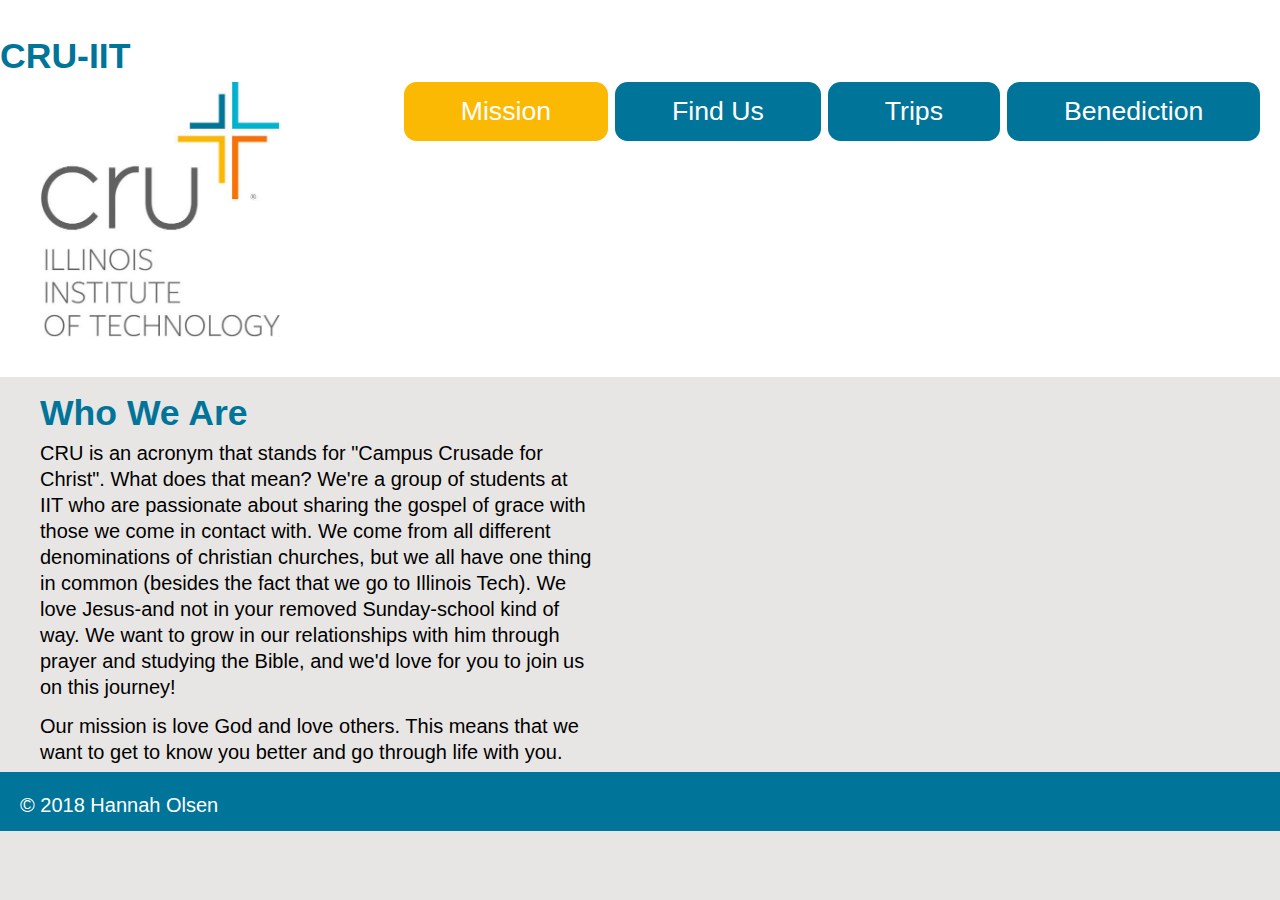
==== index.html @ b04396af "Add heading to logo in HTML" ====
<!DOCTYPE html>
<html id="who" lang="en">
  <head>
    <title>CRU-IIT</title>
    <link rel="stylesheet" type="text/css" href="screen.css" />
    <meta charset="utf-8" />
    <meta name="viewport"
    content="width=device-width,initial-scale=1.0,shrink-to-fit=no" />
  </head>
  <body>
    <header id="header">
      <h1 id="cru">CRU-IIT</h1>
      <img id="logo" src="cru-logo.jpg" alt="Photo of a cross with the word CRU"
      />
      <nav id="menu">
        <ul class="menu">
          <li><a id="nav-who" href="#content">Mission</a></li>
          <li><a id="nav-where" href="../where/">Find Us</a></li>
          <li><a id="nav-trips" href="../trips/">Trips</a></li>
          <li><a id="nav-closing" href="../closing/">Benediction</a></li>
      </ul>
      </nav>
    </header>
    <main class="content">
      <h1>Who We Are</h1>
        <p>
          CRU is an acronym that stands for "Campus Crusade for Christ". What
          does that mean? We're a group of students at IIT who are passionate
          about sharing the gospel of grace with those we come in contact with.
          We come from all different denominations of christian churches, but we
          all have one thing in common (besides the fact that we go to Illinois
          Tech). We love Jesus-and not in your removed Sunday-school kind of
          way. We want to grow in our relationships with him through prayer and
          studying the Bible, and we'd love for you to join us on this journey!
        </p>
        <p class="endingp">
          Our mission is love God and love others. This means that we want to
          get to know you better and go through life with you.
        </p>
    </main>
    <footer id="footer">
      <p>
        © 2018 Hannah Olsen
      </p>
    </footer>
    <script src="site.js"></script>
  </body>
</html>
---- screen.css ----
/* http://meyerweb.com/eric/tools/css/reset/
   v2.0 | 20110126
   License: none (public domain)
*/
/* stylelint-disable*/
a,abbr,acronym,address,applet,article,aside,audio,b,big,blockquote,body,canvas,caption,center,cite,code,dd,del,details,dfn,div,dl,dt,em,embed,fieldset,figcaption,figure,footer,form,h1,h2,h3,h4,h5,h6,header,hgroup,html,i,iframe,img,ins,kbd,label,legend,li,mark,menu,nav,object,ol,output,p,pre,q,ruby,s,samp,section,small,span,strike,strong,sub,summary,sup,table,tbody,td,tfoot,th,thead,time,tr,tt,u,ul,var,video{margin:0;padding:0;border:0;font:inherit;vertical-align:baseline}article,aside,details,figcaption,figure,footer,header,hgroup,main,menu,nav,section{display:block}html{line-height:1}body{line-height:inherit}ol,ul{list-style:none}blockquote,q{quotes:none}blockquote:after,blockquote:before,q:after,q:before{content:'';content:none}table{border-collapse:collapse;border-spacing:0}
/* stylelint-enable */

/* Begin site styles below */
/*colors in the logo: orange= #FC7203  dark blue=#007499  light blue=#00B2CE
     yellow=#FBB903  grey=#616161 */
/*Base Rules*/
html {
  /*basing off of the perfect 4th from www.modularscale.com*/
  background-color: #e8e6e4;
  font-family: Montserrat, Helvetica, "Gill Sans Nova", Georgia, Verdana, sans-serif;
  font-size: 1.25em; /* 20px/16px=1.25em */
  line-height: 1.3em; /* 1.2*20=24 , seems too small, so make this number bigger *//* 26px/20px=1.3em */
}
header {
  background-color: white;
  padding-bottom: 1em;
  padding-top: 1em;
}
nav {
  padding-right: 0.375em;
}
nav a {
  background-color: #007499;
  border-radius: 0.469em; /* 7.5px/16px=.469em */
  color: white;
  display: block;
  font-size: 0.8em;/* 16px/20px=.8em */
  padding: 0.19em 0; /*3.75px/16px=.234m */
  text-decoration: none;
}
nav ul li {
  padding-bottom: 0.375em;
  text-align: center;
}
#who #nav-who,
#where #nav-where,
#trips #nav-trips,
#closing #nav-closing,
nav a:hover,
nav a:active,
nav a:focus {
  background-color: #FBB903;
}
#logo {
  padding-left: 1em;
}
h1, h2, h3, h4, h5, h6 {
  font-weight: bold;
}
h1, h2 {
  color: #007499;
  font-size: 1.5em; /*35.538px (next size up)felt too large, so dropped the size till comfortbale*/ /* 30px/20px=1.5em */
  padding-bottom: 0.433em; /* 13px/30px=.433em */
}
h1 {
  padding-bottom: 0.375em;
  padding-top: 0.65em; /* 13px/20px=.65em */
}
h2 {
  padding-top: 0.443em;
}
#closing h2 {
  line-height: 1.1em; /* (26/20)*30=39 */ /* 39px/35.538px=1.1em */
  padding-bottom: 0;
}
h3 {
  color: #FBB903;
  font-size: 1.333em; /* 26.66px/20px=1.333em */
  padding-bottom: 0.28em; /* 7.5px/26.66px=.28em */
}
main {
  padding-left: 1em;
  padding-right: 1em;
}
p {
  padding-bottom: 0.65em; /* 13px/20px=.65em */
}
p a {
  color: #00B2CE;
}
.endingp {
  padding-bottom: 0.375em;
}
#dates {
  list-style-type: square;
  padding-bottom: 0.65em;
  padding-left: 1em;
}
figure {
  padding-bottom: 0.75em; /* 7.5px/20px=.375em */
}
img {
  display: block;
  max-width: 100%;
}
.images img {
  padding-bottom: 0.375em;
}
figcaption {
  background-color: #f2efed;
  border: solid 0.1875em; /* 3.75px/20px=.1875em */
  border-color: #007499;
  border-radius: 0.375em;
  font-size: 1em; /* 20px/20px=1em */
  padding: 0.375em;
}
footer {
  background-color: #007499;
  color: white;
  padding-left: 1em;
  padding-right: 1em;
  padding-top: 1em;
}

/* setting the grid for the header */
#header {
  display: grid;
  grid-template-columns: 70% 30%;
  grid-template-rows: auto;
}
#header img {
  align-self: end;
  grid-column: 1/2;
  width: 9em; /* 180px/20px=9em */
}
.menu {
  grid-column: 2/2;
}


/*Media Queries*/

/*making logo larger*/
@media screen and (min-width: 440px) {
  .images img {
    padding-bottom: 0.75em;
  }
  #header img {
    width: 12em; /* 240px/20px=12em */
  }
}

/*stopping paragraph and figure widths*/
@media screen and (min-width: 592px) {
  #menu a {
    font-size: 1.333em; /* 26.66px/20px=1.333em */
    line-height: 1.8em; /* 27px x 1.2~32px (times 1.5)=48px */ /* 48px/26.66px=1.8em */ /* 48px/26.66px=1.8em */
  }
  h2 {
    padding-bottom: 0;
  }
  h3 {
    padding-top: 0.488em; /* 13px/26.66px=.488em */
  }
  p {
    width: 27.6em; /* 552px/20px=27.6em */
  }
  .images {
    display: grid;
    grid-template-columns: 27.6em;
    padding: 0.65em 0; /* 13px/20px=.65em */
  }
}

/*changing nav text sizes and main padding to improve readability*/
@media screen and (min-width: 708px) {
  #logo {
    padding-bottom: 1em;
    padding-left: 2em; /* 40px/20px=2em */
  }
  nav {
    padding-right: 0.65em; /* 13px/20px=.65em */
  }
  h1, h2 {
    font-size: 1.78em; /* 35.538px/20px=1.78em */
  }
  h3 {
    font-size: 1.5em; /* 30px/20px=1.5em */
  }
  main {
    padding-left: 2em;
  }
}

/*applying flexbox to header and figures*/
@media screen and (min-width: 884px) {
  #header {
    grid-template-columns: 30% 70%;
  }
  nav {
    padding: 0 1em;
  }
  nav ul {
    display: flex;
    margin: 0 -0.19em;
  }
  nav ul li {
    flex-grow: 1;
    margin: 0 0.19em; /* 3.75px/20px=.19em */
  }
  .images {
    align-items: flex-end;
    display: flex;
    padding-bottom: 0.65em; /*13px/20px=.65em */
    padding-right: 2em; /* 40px */
  }
  .images img {
    flex: 0 0 27.6em;
    margin-right: 0.65em;
    padding-bottom: 0;
  }
  .images figcaption {
    background-color: #f2efed;
    border: solid 0.163em; /* 3.75px/20px=.19em */
    border-color: #007499;
    border-radius: 0.375em;
    margin-left: 0.65em;
  }
}

/* fixing the size of figcaptions */
@media screen and (min-width: 1232px) {
  .images img {
    margin-right: 1em;
  }
  .images figcaption {
    flex: 0 0 27.6em;
    margin-left: 1em;
  }
}
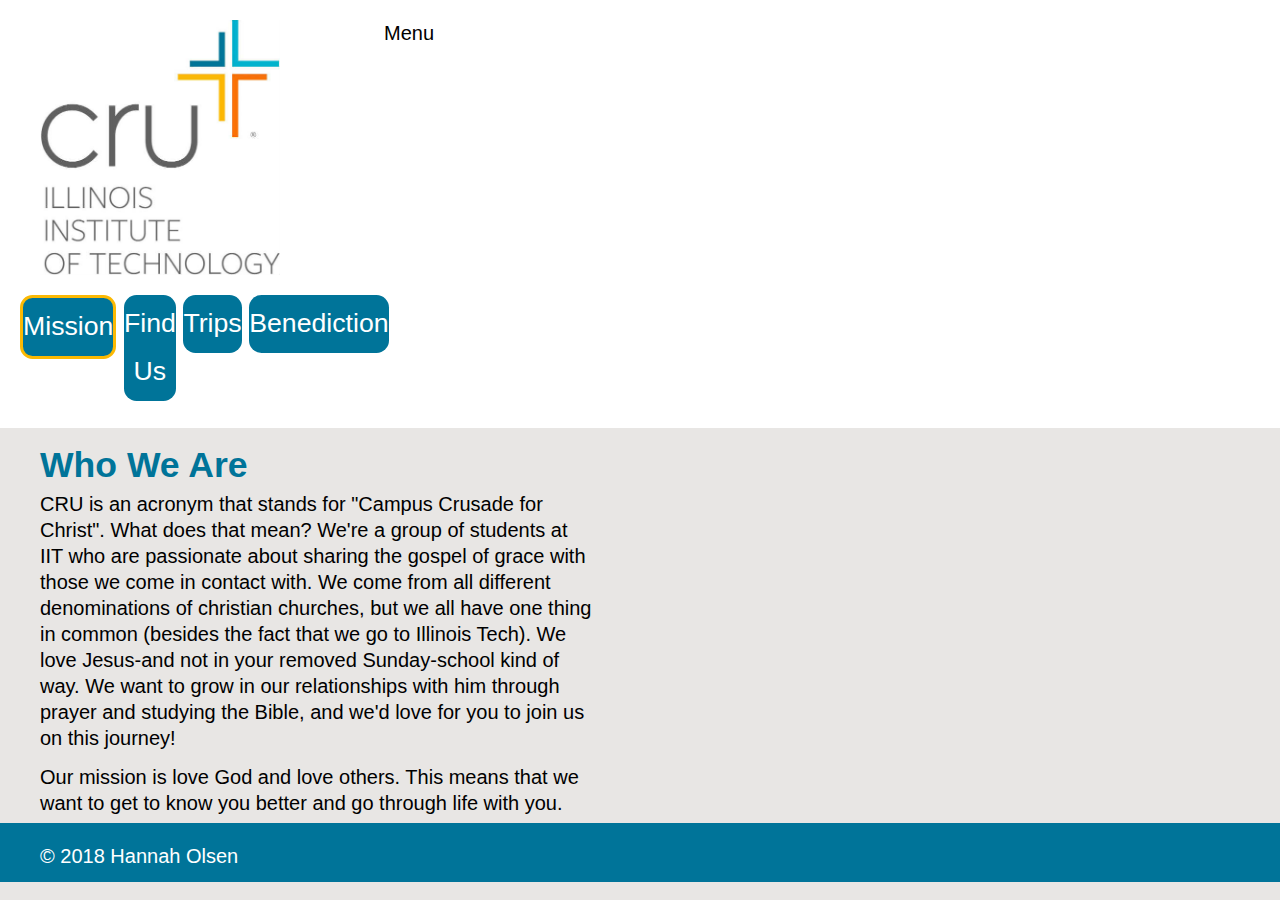
==== commit f239aadf: "Add Menu above nav in HTML for javascript toggle to work off of" ====
--- a/index.html
+++ b/index.html
@@ -1,5 +1,5 @@
 <!DOCTYPE html>
-<html id="who" lang="en">
+<html id="who" lang="en" class="nojs">
   <head>
     <title>CRU-IIT</title>
     <link rel="stylesheet" type="text/css" href="screen.css" />
@@ -12,6 +12,7 @@
       <h1 id="cru">CRU-IIT</h1>
       <img id="logo" src="cru-logo.jpg" alt="Photo of a cross with the word CRU"
       />
+      <p id="nav">Menu</p>
       <nav id="menu">
         <ul class="menu">
           <li><a id="nav-who" href="#content">Mission</a></li>
--- a/screen.css
+++ b/screen.css
@@ -45,15 +45,19 @@
 nav a:hover,
 nav a:active,
 nav a:focus {
-  background-color: #FBB903;
+  border: solid;
+  border-color: #FBB903;
 }
 #logo {
   padding-left: 1em;
 }
-h1, h2, h3, h4, h5, h6 {
+h1, h2, h3, h4, h5, h6, .bigheader, .smallheader {
   font-weight: bold;
 }
-h1, h2 {
+#cru {
+  display: none;
+}
+h1, h2, .bigheader {
   color: #007499;
   font-size: 1.5em; /*35.538px (next size up)felt too large, so dropped the size till comfortbale*/ /* 30px/20px=1.5em */
   padding-bottom: 0.433em; /* 13px/30px=.433em */
@@ -62,16 +66,17 @@
   padding-bottom: 0.375em;
   padding-top: 0.65em; /* 13px/20px=.65em */
 }
-h2 {
+h2, .bigheader {
   padding-top: 0.443em;
 }
 #closing h2 {
   line-height: 1.1em; /* (26/20)*30=39 */ /* 39px/35.538px=1.1em */
   padding-bottom: 0;
 }
-h3 {
+.smallheader {
   color: #FBB903;
   font-size: 1.333em; /* 26.66px/20px=1.333em */
+  list-style-type: none;
   padding-bottom: 0.28em; /* 7.5px/26.66px=.28em */
 }
 main {
@@ -152,10 +157,10 @@
     font-size: 1.333em; /* 26.66px/20px=1.333em */
     line-height: 1.8em; /* 27px x 1.2~32px (times 1.5)=48px */ /* 48px/26.66px=1.8em */ /* 48px/26.66px=1.8em */
   }
-  h2 {
+  h2, .bigheader {
     padding-bottom: 0;
   }
-  h3 {
+  .smallheader {
     padding-top: 0.488em; /* 13px/26.66px=.488em */
   }
   p {
@@ -177,13 +182,16 @@
   nav {
     padding-right: 0.65em; /* 13px/20px=.65em */
   }
-  h1, h2 {
+  h1, h2, .bigheader {
     font-size: 1.78em; /* 35.538px/20px=1.78em */
   }
-  h3 {
+  .smallheader {
     font-size: 1.5em; /* 30px/20px=1.5em */
   }
   main {
+    padding-left: 2em;
+  }
+  footer {
     padding-left: 2em;
   }
 }
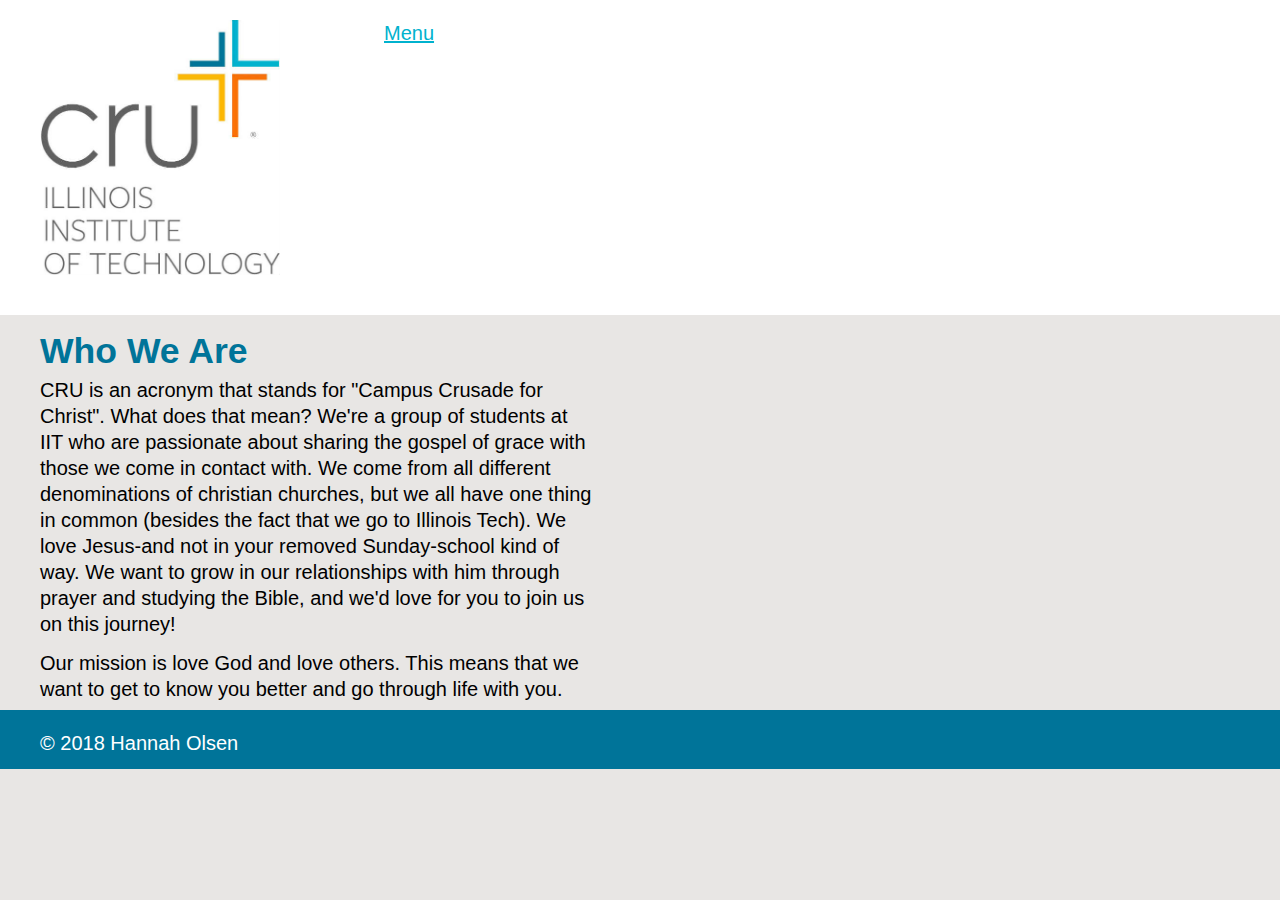
==== commit 6bfd7985: "Add section to nav and javascript button in HTML so header grid displays correctly" ====
--- a/index.html
+++ b/index.html
@@ -12,15 +12,17 @@
       <h1 id="cru">CRU-IIT</h1>
       <img id="logo" src="cru-logo.jpg" alt="Photo of a cross with the word CRU"
       />
-      <p id="nav">Menu</p>
-      <nav id="menu">
-        <ul class="menu">
-          <li><a id="nav-who" href="#content">Mission</a></li>
-          <li><a id="nav-where" href="../where/">Find Us</a></li>
-          <li><a id="nav-trips" href="../trips/">Trips</a></li>
-          <li><a id="nav-closing" href="../closing/">Benediction</a></li>
-      </ul>
-      </nav>
+      <section id="navmenu">
+        <p id="nav">Menu</p>
+        <nav id="menu">
+          <ul class="menu">
+            <li><a id="nav-who" href="#content">Mission</a></li>
+            <li><a id="nav-where" href="../where/">Find Us</a></li>
+            <li><a id="nav-trips" href="../trips/">Trips</a></li>
+            <li><a id="nav-closing" href="../closing/">Benediction</a></li>
+          </ul>
+        </nav>
+      </section>
     </header>
     <main class="content">
       <h1>Who We Are</h1>
--- a/screen.css
+++ b/screen.css
@@ -242,3 +242,10 @@
     margin-left: 1em;
   }
 }
+
+.js #menu {
+  display:none;
+}
+.js #menu.visible {
+  display: block;
+}
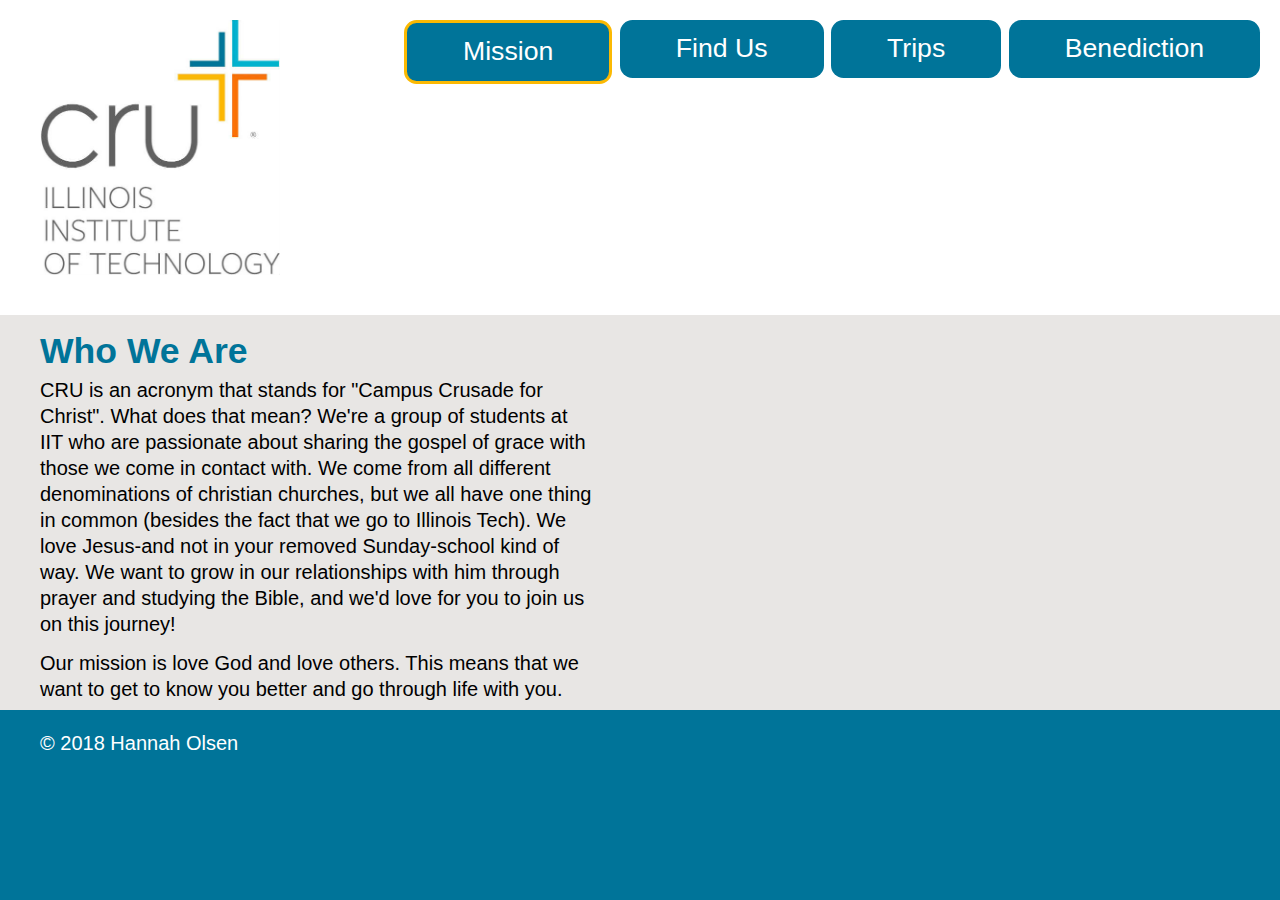
==== commit 94f9faf0: "Change href links in nav on base index.html to make live site work" ====
--- a/index.html
+++ b/index.html
@@ -17,9 +17,9 @@
         <nav id="menu">
           <ul class="menu">
             <li><a id="nav-who" href="#content">Mission</a></li>
-            <li><a id="nav-where" href="../where/">Find Us</a></li>
-            <li><a id="nav-trips" href="../trips/">Trips</a></li>
-            <li><a id="nav-closing" href="../closing/">Benediction</a></li>
+            <li><a id="nav-where" href="where/">Find Us</a></li>
+            <li><a id="nav-trips" href="trips/">Trips</a></li>
+            <li><a id="nav-closing" href="closing/">Benediction</a></li>
           </ul>
         </nav>
       </section>
--- a/screen.css
+++ b/screen.css
@@ -12,10 +12,13 @@
 /*Base Rules*/
 html {
   /*basing off of the perfect 4th from www.modularscale.com*/
-  background-color: #e8e6e4;
+  background-color: #007499;
   font-family: Montserrat, Helvetica, "Gill Sans Nova", Georgia, Verdana, sans-serif;
   font-size: 1.25em; /* 20px/16px=1.25em */
   line-height: 1.3em; /* 1.2*20=24 , seems too small, so make this number bigger *//* 26px/20px=1.3em */
+}
+body {
+  background-color: #e8e6e4;
 }
 header {
   background-color: white;
@@ -134,7 +137,7 @@
   grid-column: 1/2;
   width: 9em; /* 180px/20px=9em */
 }
-.menu {
+#navmenu {
   grid-column: 2/2;
 }
 
@@ -249,3 +252,7 @@
 .js #menu.visible {
   display: block;
 }
+
+.nojs #nav {
+  display: none;
+}
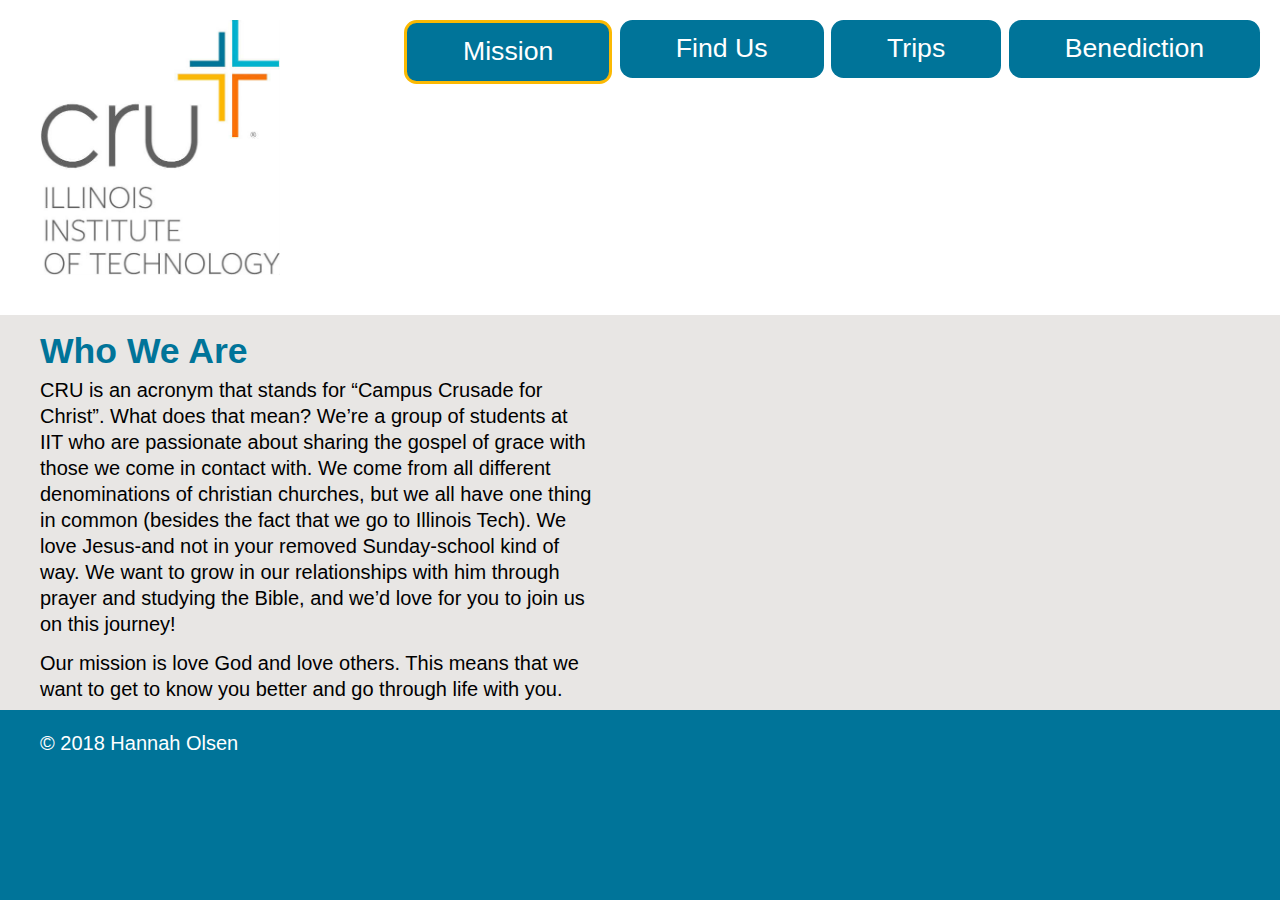
==== commit bb81a001: "Apply smart quotes to HTML" ====
--- a/index.html
+++ b/index.html
@@ -27,14 +27,14 @@
     <main class="content">
       <h1>Who We Are</h1>
         <p>
-          CRU is an acronym that stands for "Campus Crusade for Christ". What
-          does that mean? We're a group of students at IIT who are passionate
+          CRU is an acronym that stands for “Campus Crusade for Christ”. What
+          does that mean? We’re a group of students at IIT who are passionate
           about sharing the gospel of grace with those we come in contact with.
           We come from all different denominations of christian churches, but we
           all have one thing in common (besides the fact that we go to Illinois
           Tech). We love Jesus-and not in your removed Sunday-school kind of
           way. We want to grow in our relationships with him through prayer and
-          studying the Bible, and we'd love for you to join us on this journey!
+          studying the Bible, and we’d love for you to join us on this journey!
         </p>
         <p class="endingp">
           Our mission is love God and love others. This means that we want to
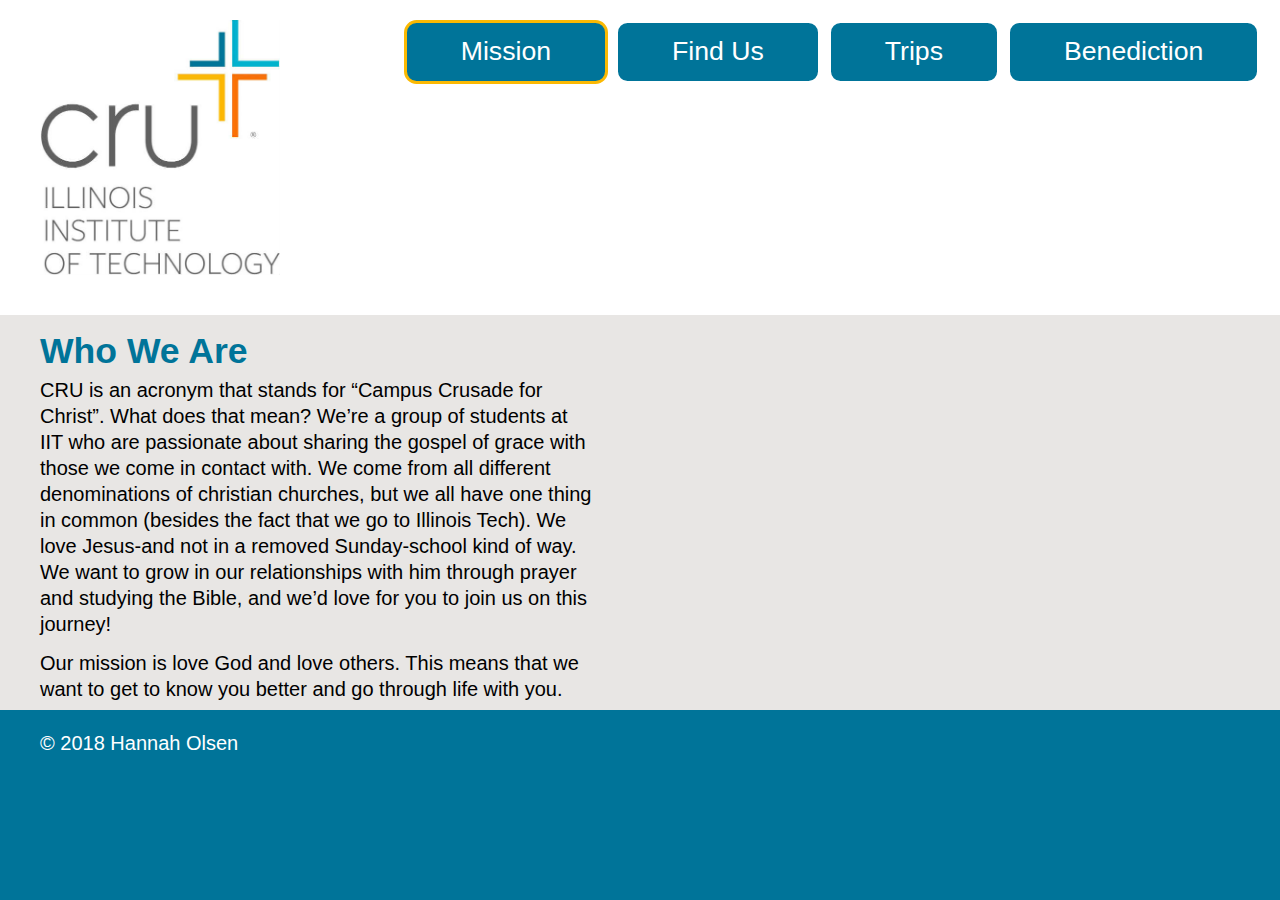
==== commit f79652a1: "Change grammar on sunday school bit on mission page" ====
--- a/index.html
+++ b/index.html
@@ -32,7 +32,7 @@
           about sharing the gospel of grace with those we come in contact with.
           We come from all different denominations of christian churches, but we
           all have one thing in common (besides the fact that we go to Illinois
-          Tech). We love Jesus-and not in your removed Sunday-school kind of
+          Tech). We love Jesus-and not in a removed Sunday-school kind of
           way. We want to grow in our relationships with him through prayer and
           studying the Bible, and we’d love for you to join us on this journey!
         </p>
--- a/screen.css
+++ b/screen.css
@@ -30,6 +30,8 @@
 }
 nav a {
   background-color: #007499;
+  border: solid;
+  border-color: white;
   border-radius: 0.469em; /* 7.5px/16px=.469em */
   color: white;
   display: block;
@@ -48,7 +50,6 @@
 nav a:hover,
 nav a:active,
 nav a:focus {
-  border: solid;
   border-color: #FBB903;
 }
 #logo {
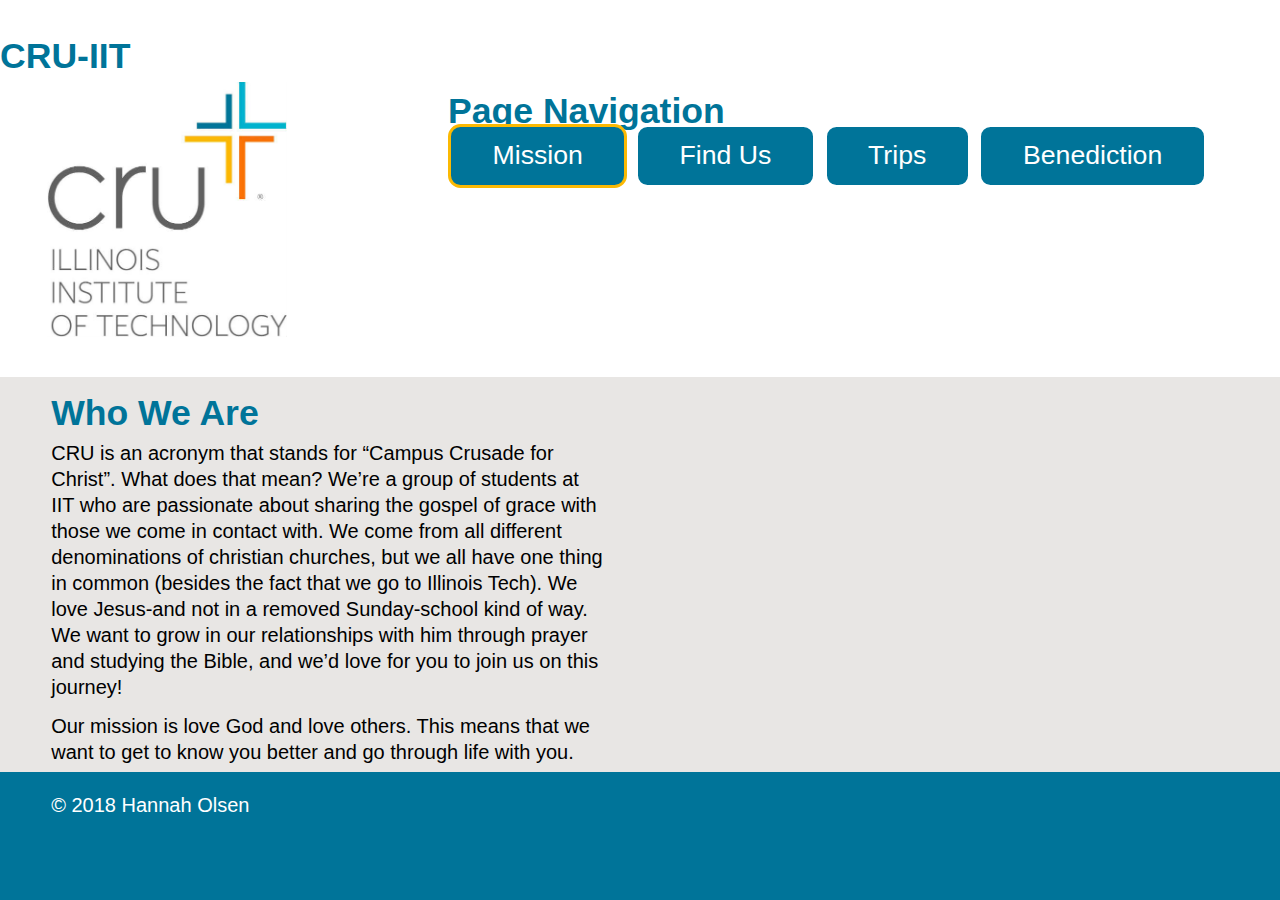
==== commit 0f368a17: "Adjust HTML pages to align with online HTML verifier" ====
--- a/index.html
+++ b/index.html
@@ -9,10 +9,11 @@
   </head>
   <body>
     <header id="header">
-      <h1 id="cru">CRU-IIT</h1>
+      <h1 class="cru">CRU-IIT</h1>
       <img id="logo" src="cru-logo.jpg" alt="Photo of a cross with the word CRU"
       />
       <section id="navmenu">
+        <h2 class="cru">Page Navigation</h2>
         <p id="nav">Menu</p>
         <nav id="menu">
           <ul class="menu">
--- a/screen.css
+++ b/screen.css
@@ -25,8 +25,8 @@
   padding-bottom: 1em;
   padding-top: 1em;
 }
-nav {
-  padding-right: 0.375em;
+#navmenu {
+  padding-right: 5%; /*.375em*/
 }
 nav a {
   background-color: #007499;
@@ -53,7 +53,7 @@
   border-color: #FBB903;
 }
 #logo {
-  padding-left: 1em;
+  padding-left: 7%; /*1em*/
 }
 h1, h2, h3, h4, h5, h6, .bigheader, .smallheader {
   font-weight: bold;
@@ -84,8 +84,8 @@
   padding-bottom: 0.28em; /* 7.5px/26.66px=.28em */
 }
 main {
-  padding-left: 1em;
-  padding-right: 1em;
+  padding-left: 5%;
+  padding-right: 5%;
 }
 p {
   padding-bottom: 0.65em; /* 13px/20px=.65em */
@@ -99,7 +99,7 @@
 #dates {
   list-style-type: square;
   padding-bottom: 0.65em;
-  padding-left: 1em;
+  padding-left: 7%;
 }
 figure {
   padding-bottom: 0.75em; /* 7.5px/20px=.375em */
@@ -117,13 +117,13 @@
   border-color: #007499;
   border-radius: 0.375em;
   font-size: 1em; /* 20px/20px=1em */
-  padding: 0.375em;
+  padding: 0.375em; /*leaving this in em instead of % bc it has top/bottom in it*/
 }
 footer {
   background-color: #007499;
   color: white;
-  padding-left: 1em;
-  padding-right: 1em;
+  padding-left: 5%;
+  padding-right: 5%;
   padding-top: 1em;
 }
 
@@ -181,10 +181,10 @@
 @media screen and (min-width: 708px) {
   #logo {
     padding-bottom: 1em;
-    padding-left: 2em; /* 40px/20px=2em */
+    padding-left: 6%; /* 40px/20px=2em */
   }
   nav {
-    padding-right: 0.65em; /* 13px/20px=.65em */
+    padding-right: 4%; /* 13px/20px=.65em */
   }
   h1, h2, .bigheader {
     font-size: 1.78em; /* 35.538px/20px=1.78em */
@@ -193,20 +193,23 @@
     font-size: 1.5em; /* 30px/20px=1.5em */
   }
   main {
-    padding-left: 2em;
+    padding-left: 4%;
+  }
+  #dates {
+    padding-left: 4%;
   }
   footer {
-    padding-left: 2em;
+    padding-left: 4%;
   }
 }
 
 /*applying flexbox to header and figures*/
 @media screen and (min-width: 884px) {
   #header {
-    grid-template-columns: 30% 70%;
-  }
-  nav {
-    padding: 0 1em;
+    grid-template-columns: 35% 65%;
+  }
+  #logo {
+    padding-left: 10.5%;
   }
   nav ul {
     display: flex;
@@ -220,7 +223,7 @@
     align-items: flex-end;
     display: flex;
     padding-bottom: 0.65em; /*13px/20px=.65em */
-    padding-right: 2em; /* 40px */
+    padding-right: 4%; /* 40px */
   }
   .images img {
     flex: 0 0 27.6em;
@@ -228,10 +231,6 @@
     padding-bottom: 0;
   }
   .images figcaption {
-    background-color: #f2efed;
-    border: solid 0.163em; /* 3.75px/20px=.19em */
-    border-color: #007499;
-    border-radius: 0.375em;
     margin-left: 0.65em;
   }
 }
@@ -247,8 +246,26 @@
   }
 }
 
+/*styling parts used with javascript*/
+
+#nav {
+  background-color: #f2efed;
+  border: solid;
+  border-color: #007499;
+  border-radius: 0.469em; /* 7.5px/16px=.469em */
+  display: block;
+  padding: 0.19em 0; /*3.75px/16px=.234m */
+  margin-bottom: 0.5625em;
+  text-align: center;
+
+}
+#nav a {
+  text-decoration: none;
+  color: black;
+}
+
 .js #menu {
-  display:none;
+  display: none;
 }
 .js #menu.visible {
   display: block;
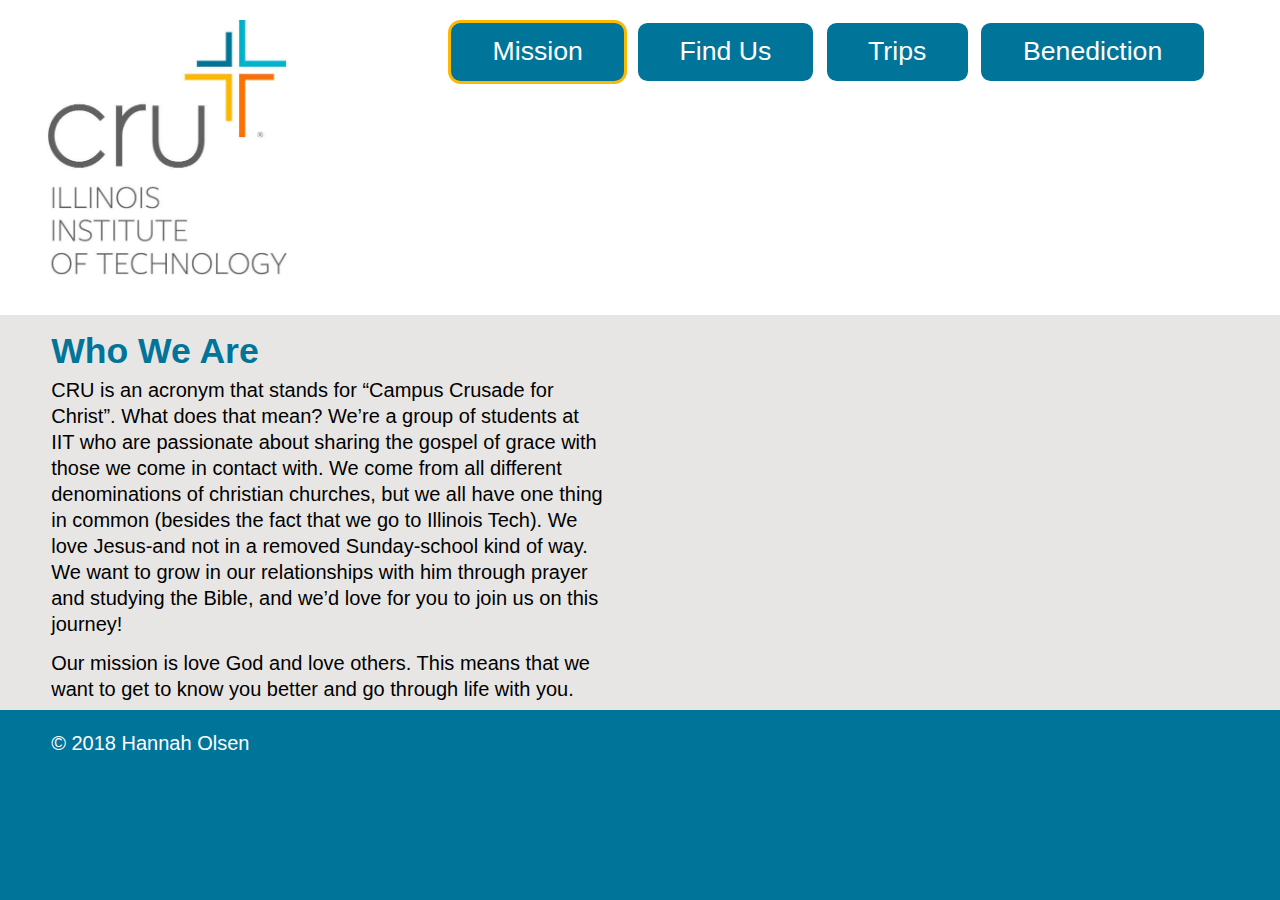
==== commit adc2b602: "Rearrange HTML to improve readability" ====
--- a/index.html
+++ b/index.html
@@ -14,15 +14,15 @@
       />
       <section id="navmenu">
         <h2 class="cru">Page Navigation</h2>
-        <p id="nav">Menu</p>
-        <nav id="menu">
-          <ul class="menu">
-            <li><a id="nav-who" href="#content">Mission</a></li>
-            <li><a id="nav-where" href="where/">Find Us</a></li>
-            <li><a id="nav-trips" href="trips/">Trips</a></li>
-            <li><a id="nav-closing" href="closing/">Benediction</a></li>
-          </ul>
-        </nav>
+          <p id="nav">Menu</p>
+            <nav id="menu">
+              <ul class="menu">
+                <li><a id="nav-who" href="#content">Mission</a></li>
+                <li><a id="nav-where" href="where/">Find Us</a></li>
+                <li><a id="nav-trips" href="trips/">Trips</a></li>
+                <li><a id="nav-closing" href="closing/">Benediction</a></li>
+              </ul>
+            </nav>
       </section>
     </header>
     <main class="content">
--- a/screen.css
+++ b/screen.css
@@ -17,7 +17,7 @@
   font-size: 1.25em; /* 20px/16px=1.25em */
   line-height: 1.3em; /* 1.2*20=24 , seems too small, so make this number bigger *//* 26px/20px=1.3em */
 }
-body {
+body, #bodycolor {
   background-color: #e8e6e4;
 }
 header {
@@ -55,29 +55,27 @@
 #logo {
   padding-left: 7%; /*1em*/
 }
-h1, h2, h3, h4, h5, h6, .bigheader, .smallheader {
+h1, h2, h3, h4, h5, h6, #bigheader, .smallheader {
   font-weight: bold;
 }
-#cru {
+.cru {
   display: none;
 }
-h1, h2, .bigheader {
+h1, h2, #bigheader {
   color: #007499;
   font-size: 1.5em; /*35.538px (next size up)felt too large, so dropped the size till comfortbale*/ /* 30px/20px=1.5em */
-  padding-bottom: 0.433em; /* 13px/30px=.433em */
 }
 h1 {
   padding-bottom: 0.375em;
   padding-top: 0.65em; /* 13px/20px=.65em */
 }
-h2, .bigheader {
+h2, {
   padding-top: 0.443em;
 }
-#closing h2 {
-  line-height: 1.1em; /* (26/20)*30=39 */ /* 39px/35.538px=1.1em */
+#bigheader {
   padding-bottom: 0;
 }
-.smallheader {
+h3 {
   color: #FBB903;
   font-size: 1.333em; /* 26.66px/20px=1.333em */
   list-style-type: none;
@@ -161,10 +159,10 @@
     font-size: 1.333em; /* 26.66px/20px=1.333em */
     line-height: 1.8em; /* 27px x 1.2~32px (times 1.5)=48px */ /* 48px/26.66px=1.8em */ /* 48px/26.66px=1.8em */
   }
-  h2, .bigheader {
+  h2, #bigheader {
     padding-bottom: 0;
   }
-  .smallheader {
+  h3 {
     padding-top: 0.488em; /* 13px/26.66px=.488em */
   }
   p {
@@ -186,10 +184,10 @@
   nav {
     padding-right: 4%; /* 13px/20px=.65em */
   }
-  h1, h2, .bigheader {
+  h1, h2, #bigheader {
     font-size: 1.78em; /* 35.538px/20px=1.78em */
   }
-  .smallheader {
+  h3 {
     font-size: 1.5em; /* 30px/20px=1.5em */
   }
   main {
@@ -260,8 +258,8 @@
 
 }
 #nav a {
+  color: black;
   text-decoration: none;
-  color: black;
 }
 
 .js #menu {
